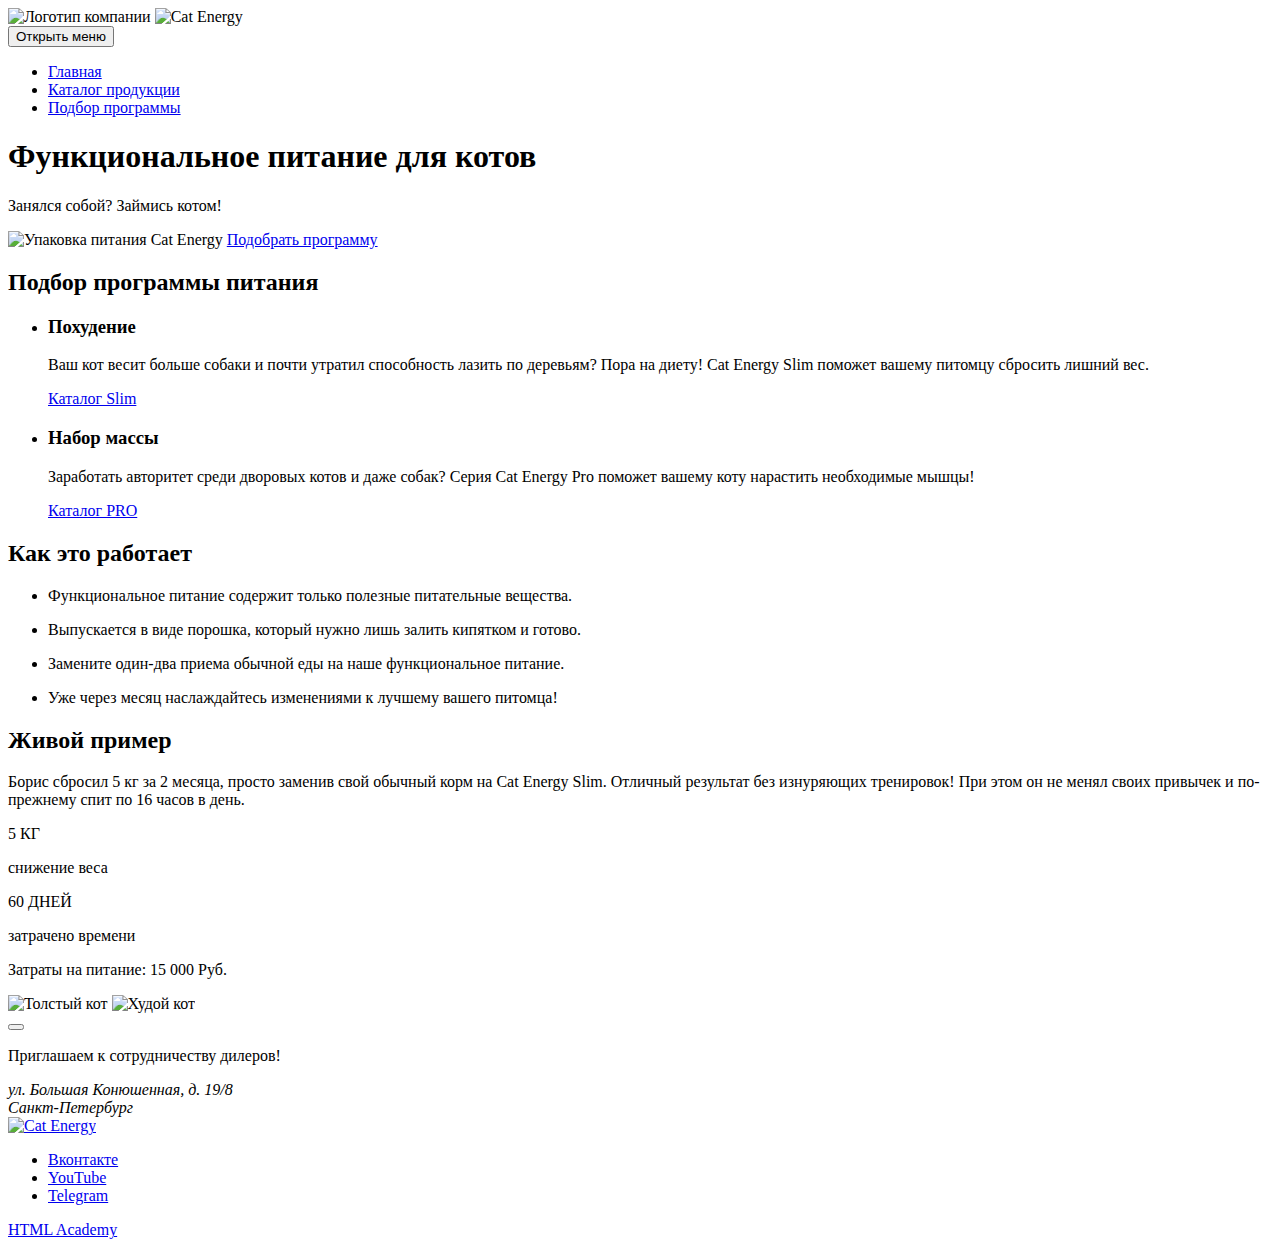
==== 10/index.html @ ced195a9 "Deploying to gh-pages from @ MariAndreevna/833111-cat-energy-2@ddf9da5842402f5e83e2158a8bcd203cea5b9" ====
<!DOCTYPE html><html class="page" lang="ru"><head><meta charset="UTF-8"><title>HTML Academy: Кэт энерджи</title><meta name="viewport" content="width=device-width,initial-scale=1"><link rel="stylesheet" href="styles/styles.css"><script src="scripts/index.js" defer="defer"></script></head><body class="page__body"><header class="main-header"><div class="main-header__container container"><a class="main-header__logo-link"><img class="main-header__logo" src="#" alt="Логотип компании"> </a><a class="main-header__logo-letters"><img class="main-header__logo-name" src="#" alt="Cat Energy"></a><nav class="main-header__navigation"><button class="main-header__toggle" type="button"><span class="visually-hidden">Открыть меню</span></button><div class="main-header__nav-wrapper"><ul class="main-header__nav-list site-list"><li class="site-list__item site-list__item--current"><a class="main-header__nav-link main-header__nav-link--current" href="index.html" aria-current="page">Главная</a></li><li class="site-list__item"><a class="main-header__nav-link" href="catalog.html">Каталог продукции</a></li><li class="site-list__item"><a class="main-header__nav-link" href="#">Подбор программы</a></li></ul></div></nav></div></header><main class="main-container"><header class="hero-header"><h1 class="hero-header__title">Функциональное питание для котов</h1><p class="hero-header__description">Занялся собой? Займись котом!</p><img class="hero-header__image" src="#" alt="Упаковка питания Cat Energy"> <a class="hero-header__link button" href="#">Подобрать программу</a></header><section class="diet-plans"><h2 class="visually-hidden">Подбор программы питания</h2><ul class="diet-plans__list"><li class="diet-plans__item"><h3 class="diet-plans__title">Похудение</h3><p class="diet-plans__description">Ваш кот весит больше собаки и почти утратил способность лазить по деревьям? Пора на диету! Cat Energy Slim поможет вашему питомцу сбросить лишний вес.</p><a class="diet-plans__link" href="catalog.html">Каталог Slim</a></li><li class="diet-plans__item"><h3 class="diet-plans__title">Набор массы</h3><p class="diet-plans__description">Заработать авторитет среди дворовых котов и даже собак? Серия Cat Energy Pro поможет вашему коту нарастить необходимые мышцы!</p><a class="diet-plans__link" href="catalog.html">Каталог PRO</a></li></ul></section><section class="advantages"><h2 class="advantages__title">Как это работает</h2><ul class="advantages__list"><li class="advantages__item advantages__item--leaf"><p class="advantages__description">Функциональное питание содержит только полезные питательные вещества.</p></li><li class="advantages__item advantages__item--cup"><p class="advantages__description">Выпускается в виде порошка, который нужно лишь залить кипятком и готово.</p></li><li class="advantages__item advantages__item--eat"><p class="advantages__description">Замените один-два приема обычной еды на наше функциональное питание.</p></li><li class="advantages__item advantages__item--clock"><p class="advantages__description">Уже через месяц наслаждайтесь изменениями к лучшему вашего питомца!</p></li></ul></section><section class="example"><h2 class="example__title">Живой пример</h2><p class="example__description">Борис сбросил 5 кг за 2 месяца, просто заменив свой обычный корм на Cat Energy Slim. Отличный результат без изнуряющих тренировок! При этом он не менял своих привычек и по-прежнему спит по 16 часов в день.</p><div class="example__results"><p class="example__inner-text">5 КГ</p><p class="example__overlay-text">снижение веса</p></div><div class="example__results"><p class="example__inner-text">60 ДНЕЙ</p><p class="example__overlay-text">затрачено времени</p></div><p class="example__expenses">Затраты на питание: 15 000 Руб.</p><div class="example__slider slider"><div class="slider__image-container"><img class="slider__image slider__image--fat" src="#" alt="Толстый кот"> <img class="slider__image slider__image--skinny" src="#" alt="Худой кот"></div><div class="slider__tools"><button class="slider__toggle" type="button"></button></div></div></section></main><div class="footer-wrap"><footer class="page-footer"><div class="page-footer__contacts contacts"><p class="contacts__invitation">Приглашаем к сотрудничеству дилеров!</p><address class="contacts__address">ул. Большая Конюшенная, д. 19/8<br>Санкт-Петербург</address></div><div class="page-footer__map" id="map"></div><a class="page-footer__logo" href="#"><img class="page-footer__logo-name" src="#" alt="Cat Energy"></a><ul class="pager-footer__social"><li class="social__item"><a class="social__link" href="#"><span class="visually-hidden">Вконтакте</span></a></li><li class="social__item"><a class="social__link" href="#"><span class="visually-hidden">YouTube</span></a></li><li class="social__item"><a class="social__link" href="#"><span class="visually-hidden">Telegram</span></a></li></ul><div class="page-footer__partner"><a class="page-footer__partner-link" href="https://htmlacademy.ru">HTML Academy</a></div></footer></div></body></html>
---- 10/styles/styles.css ----
.header{color:#fff;background-color:#639;padding:10px 15px}
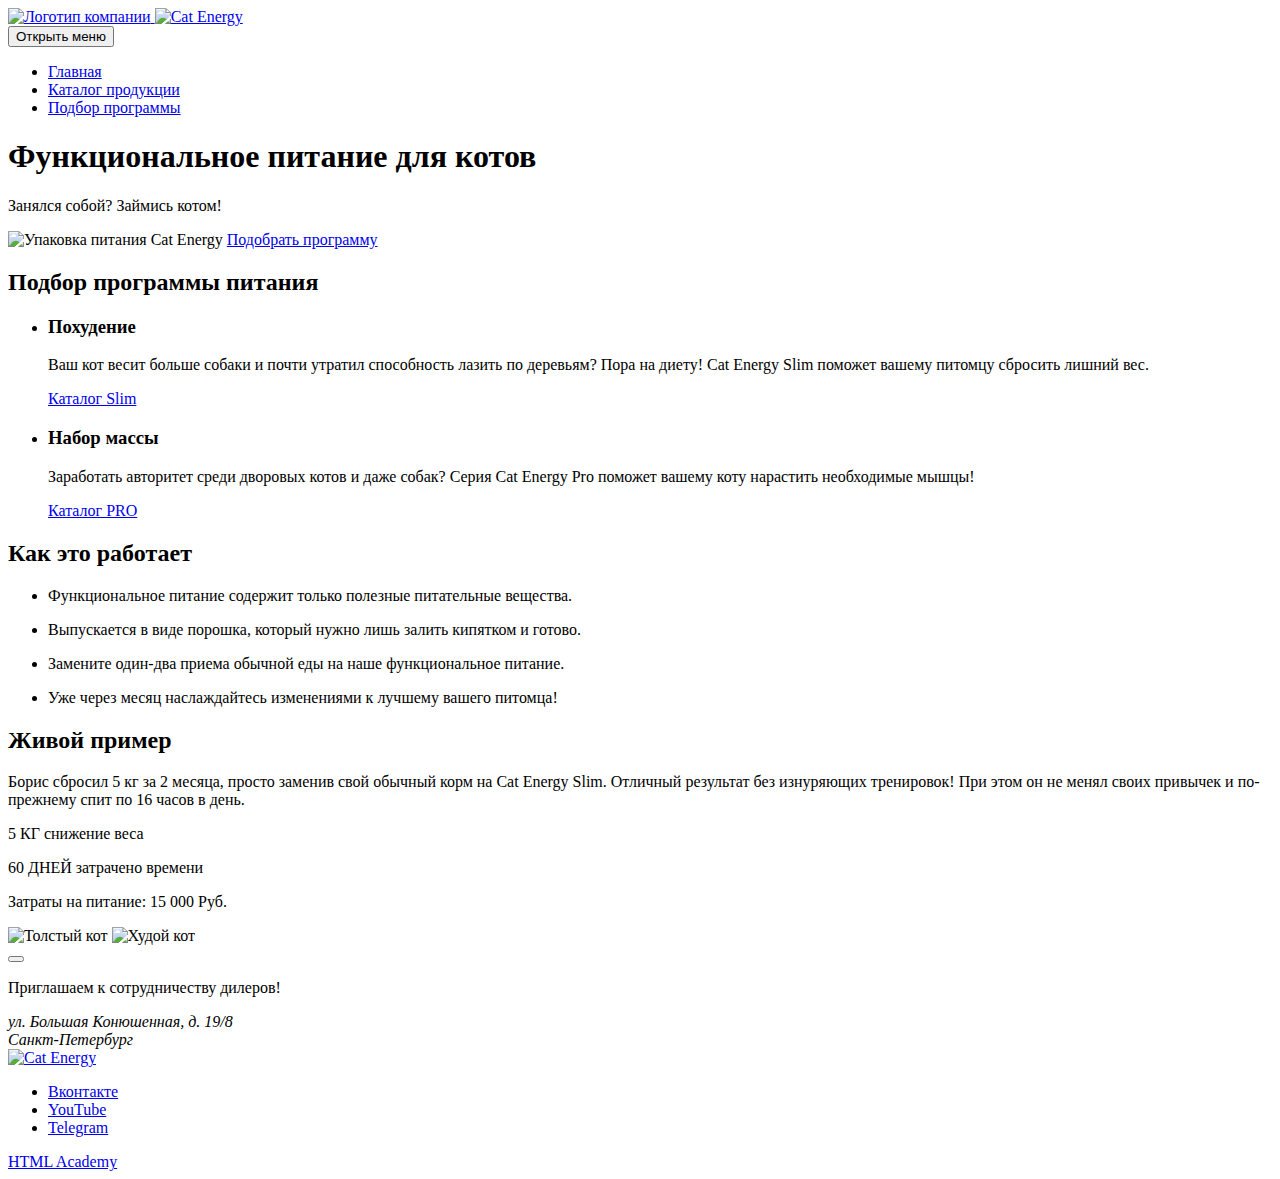
==== commit 5d2646f0: "Deploying to gh-pages from @ MariAndreevna/833111-cat-energy-2@ddf9da5842402f5e83e2158a8bcd203cea5b9" ====
--- a/10/index.html
+++ b/10/index.html
@@ -1 +1 @@
-<!DOCTYPE html><html class="page" lang="ru"><head><meta charset="UTF-8"><title>HTML Academy: Кэт энерджи</title><meta name="viewport" content="width=device-width,initial-scale=1"><link rel="stylesheet" href="styles/styles.css"><script src="scripts/index.js" defer="defer"></script></head><body class="page__body"><header class="main-header"><div class="main-header__container container"><a class="main-header__logo-link"><img class="main-header__logo" src="#" alt="Логотип компании"> </a><a class="main-header__logo-letters"><img class="main-header__logo-name" src="#" alt="Cat Energy"></a><nav class="main-header__navigation"><button class="main-header__toggle" type="button"><span class="visually-hidden">Открыть меню</span></button><div class="main-header__nav-wrapper"><ul class="main-header__nav-list site-list"><li class="site-list__item site-list__item--current"><a class="main-header__nav-link main-header__nav-link--current" href="index.html" aria-current="page">Главная</a></li><li class="site-list__item"><a class="main-header__nav-link" href="catalog.html">Каталог продукции</a></li><li class="site-list__item"><a class="main-header__nav-link" href="#">Подбор программы</a></li></ul></div></nav></div></header><main class="main-container"><header class="hero-header"><h1 class="hero-header__title">Функциональное питание для котов</h1><p class="hero-header__description">Занялся собой? Займись котом!</p><img class="hero-header__image" src="#" alt="Упаковка питания Cat Energy"> <a class="hero-header__link button" href="#">Подобрать программу</a></header><section class="diet-plans"><h2 class="visually-hidden">Подбор программы питания</h2><ul class="diet-plans__list"><li class="diet-plans__item"><h3 class="diet-plans__title">Похудение</h3><p class="diet-plans__description">Ваш кот весит больше собаки и почти утратил способность лазить по деревьям? Пора на диету! Cat Energy Slim поможет вашему питомцу сбросить лишний вес.</p><a class="diet-plans__link" href="catalog.html">Каталог Slim</a></li><li class="diet-plans__item"><h3 class="diet-plans__title">Набор массы</h3><p class="diet-plans__description">Заработать авторитет среди дворовых котов и даже собак? Серия Cat Energy Pro поможет вашему коту нарастить необходимые мышцы!</p><a class="diet-plans__link" href="catalog.html">Каталог PRO</a></li></ul></section><section class="advantages"><h2 class="advantages__title">Как это работает</h2><ul class="advantages__list"><li class="advantages__item advantages__item--leaf"><p class="advantages__description">Функциональное питание содержит только полезные питательные вещества.</p></li><li class="advantages__item advantages__item--cup"><p class="advantages__description">Выпускается в виде порошка, который нужно лишь залить кипятком и готово.</p></li><li class="advantages__item advantages__item--eat"><p class="advantages__description">Замените один-два приема обычной еды на наше функциональное питание.</p></li><li class="advantages__item advantages__item--clock"><p class="advantages__description">Уже через месяц наслаждайтесь изменениями к лучшему вашего питомца!</p></li></ul></section><section class="example"><h2 class="example__title">Живой пример</h2><p class="example__description">Борис сбросил 5 кг за 2 месяца, просто заменив свой обычный корм на Cat Energy Slim. Отличный результат без изнуряющих тренировок! При этом он не менял своих привычек и по-прежнему спит по 16 часов в день.</p><div class="example__results"><p class="example__inner-text">5 КГ</p><p class="example__overlay-text">снижение веса</p></div><div class="example__results"><p class="example__inner-text">60 ДНЕЙ</p><p class="example__overlay-text">затрачено времени</p></div><p class="example__expenses">Затраты на питание: 15 000 Руб.</p><div class="example__slider slider"><div class="slider__image-container"><img class="slider__image slider__image--fat" src="#" alt="Толстый кот"> <img class="slider__image slider__image--skinny" src="#" alt="Худой кот"></div><div class="slider__tools"><button class="slider__toggle" type="button"></button></div></div></section></main><div class="footer-wrap"><footer class="page-footer"><div class="page-footer__contacts contacts"><p class="contacts__invitation">Приглашаем к сотрудничеству дилеров!</p><address class="contacts__address">ул. Большая Конюшенная, д. 19/8<br>Санкт-Петербург</address></div><div class="page-footer__map" id="map"></div><a class="page-footer__logo" href="#"><img class="page-footer__logo-name" src="#" alt="Cat Energy"></a><ul class="pager-footer__social"><li class="social__item"><a class="social__link" href="#"><span class="visually-hidden">Вконтакте</span></a></li><li class="social__item"><a class="social__link" href="#"><span class="visually-hidden">YouTube</span></a></li><li class="social__item"><a class="social__link" href="#"><span class="visually-hidden">Telegram</span></a></li></ul><div class="page-footer__partner"><a class="page-footer__partner-link" href="https://htmlacademy.ru">HTML Academy</a></div></footer></div></body></html>+<!DOCTYPE html><html class="page" lang="ru"><head><meta charset="UTF-8"><title>HTML Academy: Кэт энерджи</title><meta name="viewport" content="width=device-width,initial-scale=1"><link rel="stylesheet" href="styles/styles.css"><script src="scripts/index.js" defer="defer"></script></head><body class="page__body"><header class="main-header"><div class="main-header__container container"><a class="main-header__logo-link" href="index.html"><img class="main-header__logo" src="#" alt="Логотип компании"> </a><a class="main-header__logo-letters" href="index.html"><img class="main-header__logo-name" src="#" alt="Cat Energy"></a><nav class="main-header__navigation"><button class="main-header__toggle" type="button"><span class="visually-hidden">Открыть меню</span></button><ul class="main-header__nav-list site-list"><li class="site-list__item site-list__item--current"><a class="main-header__nav-link main-header__nav-link--current" href="index.html" aria-current="page">Главная</a></li><li class="site-list__item"><a class="main-header__nav-link" href="catalog.html">Каталог продукции</a></li><li class="site-list__item"><a class="main-header__nav-link" href="#">Подбор программы</a></li></ul></nav><div class="main-header__food-advertising advertising"><h1 class="advertising__title">Функциональное питание для котов</h1><p class="advertising__description">Занялся собой? Займись котом!</p><img class="advertising__image" src="#" alt="Упаковка питания Cat Energy"> <a class="advertising__link button" href="#">Подобрать программу</a></div></div></header><main class="main-container"><section class="diet-plans"><h2 class="visually-hidden">Подбор программы питания</h2><ul class="diet-plans__list"><li class="diet-plans__item"><h3 class="diet-plans__title">Похудение</h3><p class="diet-plans__description">Ваш кот весит больше собаки и почти утратил способность лазить по деревьям? Пора на диету! Cat Energy Slim поможет вашему питомцу сбросить лишний вес.</p><a class="diet-plans__link" href="catalog.html">Каталог Slim</a></li><li class="diet-plans__item"><h3 class="diet-plans__title">Набор массы</h3><p class="diet-plans__description">Заработать авторитет среди дворовых котов и даже собак? Серия Cat Energy Pro поможет вашему коту нарастить необходимые мышцы!</p><a class="diet-plans__link" href="catalog.html">Каталог PRO</a></li></ul></section><section class="advantages"><h2 class="advantages__title">Как это работает</h2><ul class="advantages__list"><li class="advantages__item advantages__item--leaf"><p class="advantages__description">Функциональное питание содержит только полезные питательные вещества.</p></li><li class="advantages__item advantages__item--cup"><p class="advantages__description">Выпускается в виде порошка, который нужно лишь залить кипятком и готово.</p></li><li class="advantages__item advantages__item--eat"><p class="advantages__description">Замените один-два приема обычной еды на наше функциональное питание.</p></li><li class="advantages__item advantages__item--clock"><p class="advantages__description">Уже через месяц наслаждайтесь изменениями к лучшему вашего питомца!</p></li></ul></section><section class="example"><h2 class="example__title">Живой пример</h2><p class="example__description">Борис сбросил 5 кг за 2 месяца, просто заменив свой обычный корм на Cat Energy Slim. Отличный результат без изнуряющих тренировок! При этом он не менял своих привычек и по-прежнему спит по 16 часов в день.</p><p class="example__results"><span class="example__inner-text">5 КГ</span> <span class="example__overlay-text">снижение веса</span></p><p class="example__results"><span class="example__inner-text">60 ДНЕЙ</span> <span class="example__overlay-text">затрачено времени</span></p><p class="example__expenses">Затраты на питание: 15 000 Руб.</p><div class="example__slider slider"><div class="slider__image-container"><img class="slider__image slider__image--fat" src="#" alt="Толстый кот"> <img class="slider__image slider__image--skinny" src="#" alt="Худой кот"></div><div class="slider__tools"><button class="slider__toggle" type="button"></button></div></div></section></main><div class="footer-wrap"><footer class="page-footer"><div class="page-footer__contacts contacts"><p class="contacts__invitation">Приглашаем к сотрудничеству дилеров!</p><address class="contacts__address">ул. Большая Конюшенная, д. 19/8<br>Санкт-Петербург</address></div><div class="page-footer__map" id="map"></div><a class="page-footer__logo" href="#"><img class="page-footer__logo-name" src="#" alt="Cat Energy"></a><ul class="page-footer__social social"><li class="social__item"><a class="social__link" href="#"><span class="visually-hidden">Вконтакте</span></a></li><li class="social__item"><a class="social__link" href="#"><span class="visually-hidden">YouTube</span></a></li><li class="social__item"><a class="social__link" href="#"><span class="visually-hidden">Telegram</span></a></li></ul><div class="page-footer__partner"><a class="page-footer__partner-link" href="https://htmlacademy.ru">HTML Academy</a></div></footer></div></body></html>